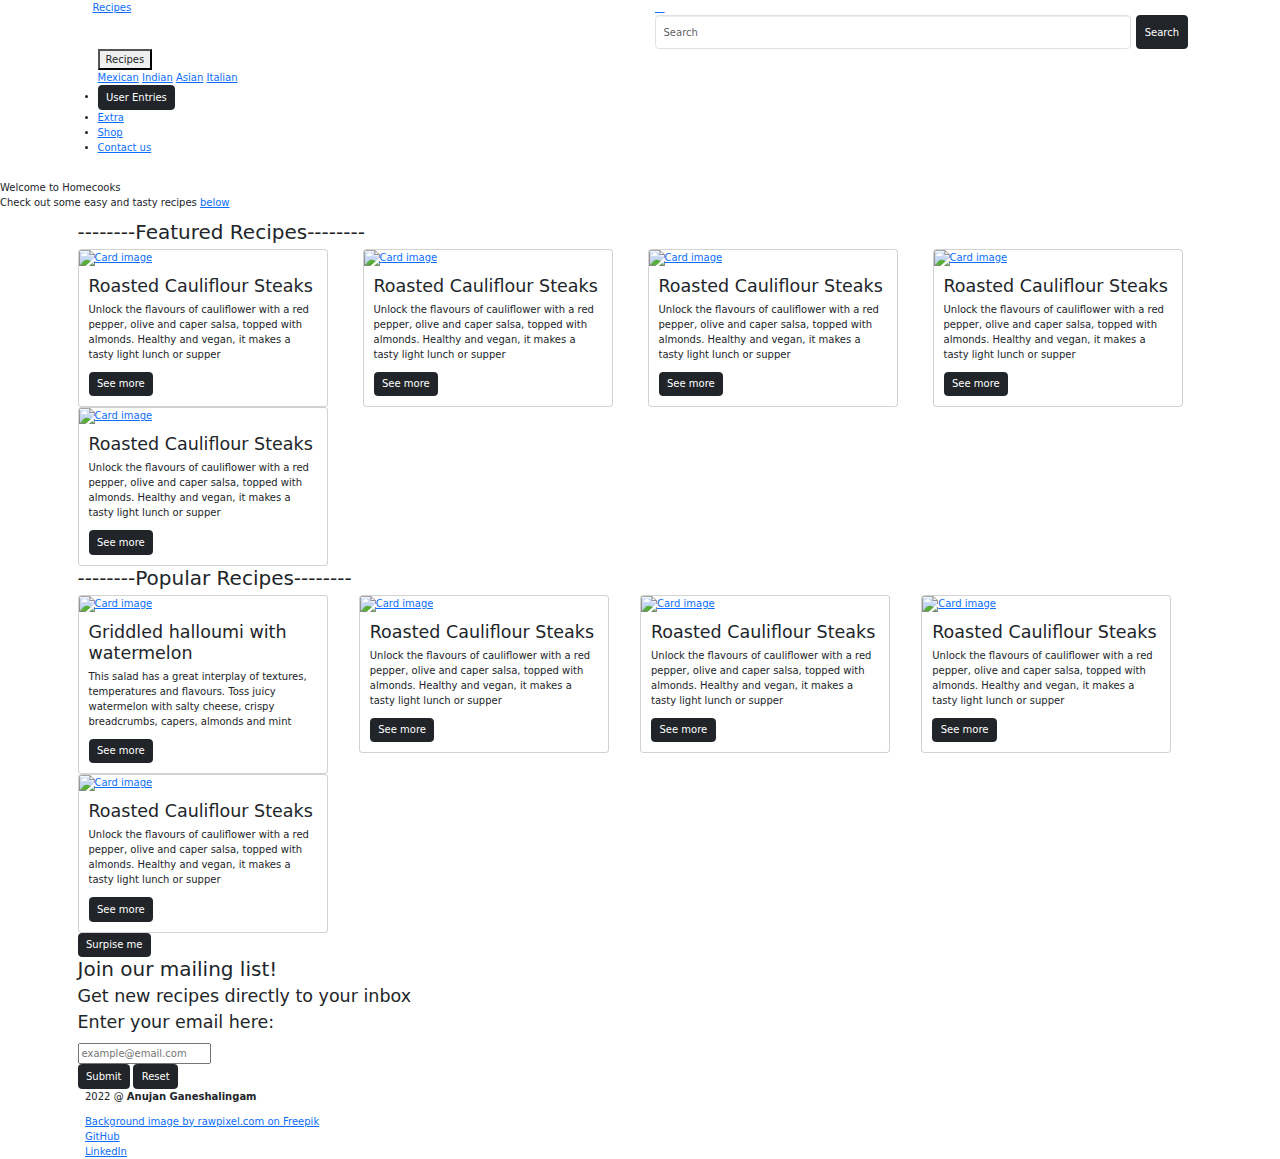
==== index.html @ fc008723 "Add files via upload" ====
<!DOCTYPE html>
<html>
	<head>
		<title>Recipes</title>
		
		<!-- Meta Description for Search Engine Results -->
		<meta name="description" content="Can't decide what to make? Find a great recipe">
		<meta name="viewport" content="width=device-width, initial-scale=1">
		<link rel="stylesheet" href="https://maxcdn.bootstrapcdn.com/bootstrap/3.4.1/css/bootstrap.min.css">
		<script src="https://ajax.googleapis.com/ajax/libs/jquery/3.5.1/jquery.min.js"></script>
		<script src="https://maxcdn.bootstrapcdn.com/bootstrap/3.4.1/js/bootstrap.min.js"></script>

		<link href="https://cdn.jsdelivr.net/npm/bootstrap@5.1.3/dist/css/bootstrap.min.css" rel="stylesheet">
		<script src="https://cdn.jsdelivr.net/npm/bootstrap@5.1.3/dist/js/bootstrap.bundle.min.js"></script>

		<!-- Google Fonts integration: http://www.google.com/fonts -->
		<!-- <link href='http://fonts.googleapis.com/css?family=Open+Sans:400italic,400,700,300|Love+Ya+Like+A+Sister' rel='stylesheet' type='text/css'> -->
		<link rel="preconnect" href="https://fonts.googleapis.com">
		<link rel="preconnect" href="https://fonts.gstatic.com" crossorigin>
		<link href="https://fonts.googleapis.com/css2?family=Comfortaa:wght@300;400;600;700&family=Rubik+Maze&display=swap" rel="stylesheet">		


		<link href="https://fonts.googleapis.com/css2?family=Abril+Fatface&family=Fredoka+One&family=Righteous&display=swap" rel="stylesheet">

		<!-- Normalize to clean up & standardize the browser default styles: http://necolas.github.io/normalize.css/ -->
		<link rel="stylesheet" href="css/normalize.css">
		
		<!-- Custom CSS -->
		<link rel="stylesheet" href="css/style.css">

		<script type="text/javascript">
			function CheckOther(val){
				var element = document.getElementById('cuisineOther');
				var title = document.getElementById('cuisineOtherTitle');
				if(val=='Other'){
					element.style.display='block';
					title.style.display='block';	
				}	
				else
					element.style.display='none'
			}
		</script>

	</head>

	<body>
		<div class="container">		
			<div class="top">
				<div class ='col-sm-6' >
					<p id="logo"><a href="#" title="Main Page">Recipes</a></p>
				</div>

				<div class="col-sm-6" id="links">
					<a class="icons" id="twitter" href="https://www.twitter.com">
						<img src="/images/twitter.png" alt="" width="30">
					</a>
					<a class="icons" href="https://www.facebook.com">
						<img src="/images/facebook.png" alt="" width="30">
					</a>
					<a class="icons" id="insta" href="https://www.instagram.com">
						<img src="/images/instagram.jpeg" alt="" width="35">
					</a>

					<a class="icons" href="#">
						<img src="/images/icon.png" alt="" width="30">
					</a>
					<!-- search bar -->
					<form class="d-flex">
						<input class="form-control me-2" type="text" placeholder="Search">
						<button class="btn btn-dark" type="button" id="search">Search</button>
					</form>
				</div>
			</div>
		</div>
			
		<div class="container">
			<div class="mainNav">
				<header class="main">
					<nav>
						<ul class="clearfix">
							<!-- dropdown menu -->
							<div class="dropdown">
								<button class="dropbtn">Recipes</button>
								<div class="dropdown-content">
									<a href="">Mexican</a>
									<a href="">Indian</a>
									<a href="">Asian</a>
									<a href="">Italian</a>
								</div>
							
							</div>

							<li>
							<div>
										<!-- Button trigger modal -->
								<button type="button" class="btn btn-dark" data-bs-toggle="modal" data-bs-target="#exampleModal" id="userBtn">
									User Entries
								</button>
 
								<div class="modal" id="exampleModal">
									<div class="modal-dialog modal-dialog-centered modal-lg">
										<div class="modal-content">

											<div class="modal-header">
												<!-- <h5 class="modal-title" id="exampleModalLabel"></h5> -->
												<button type="button" class="btn-close" data-bs-dismiss="modal" aria-label="Close">
												</button>
											</div>

											<div class="modal-body">
												<form>
													<fieldset>
														<legend>
															<h2>Enter your recipe here:</h2>
														</legend>
															<!-- <h3>Recipe Title</h3> -->
														<label for="recipeTitle" id="recipeName">
															<h3>Recipe title:</h3>
														</label> 
														<input type="text" id="recipeTitle" name="recipeTitle"> <br>

														<label for="recipe" id="recipe">
															<h3>Recipe:</h3>
														</label> 
														<textarea name="recipe" id="recipe" cols="70" rows="3"></textarea>


														<br>
														<label for="cuisine" id="cuisine">
															<h3>Cuisine:</h3>
														</label> 
														<select name="cuisine" id="cuisine" onchange="CheckOther(this.value);">
															<option>Select a cuisine:</option>
															<option value="Indian">Indian</option>
															<option value="Japanese">Japanese</option>
															<option value="French">French</option>
															<option value="Thai">Thai</option>
															<option value="Greek">Greek</option>
															<option value="Italian">Italian</option>
															<option value="Other">Other</option>
														</select>

														<label for="cuisineOtherTitle" id="cuisineOtherTitle" style="display:none;">
															<h3>Other cuisine:</h3>
														</label>
														<input type="text" name="cuisineOther" id="cuisineOther" style="display:none;" />
												

													
														<br>
														<label for="img" id="img">
															<h3>Upload an Image:</h3>
														</label> 
														<input type="file" id="img" name="img" accept="image/*">

													</fieldset>
													
												</form>
											</div>

											<div class="modal-footer">
												<button type="button" class="btn btn-dark" data-bs-dismiss="modal">Close</button>
												<button type="button" class="btn btn-outline-dark" data-bs-dismiss="modal" >Submit</button>
											</div>
										</div>
									</div>
								</div>
						
							</div>
							
							</li>
							<li><a href="">Extra</a></li>
							<li><a href="">Shop</a></li>
							<li><a href="">Contact us</a></li>
						
						</ul>
					</nav>
				</header>
			</div>
		</div><!-- end container -->
			

		<div class="welcomeContainer">
			<img src="images/welcome.webp" alt="" id="welcome">
			<div class="welcomeText">
				Welcome to Homecooks
				<div id="secondaryText">
					<p>Check out some easy and tasty recipes <a href="#featured">below</a></p>
				</div>
			</div>
		</div>
  

		<div class="container" id="featured">
			<div class="row">
			<h2 id="subTitle">--------Featured Recipes--------</h2>
				<div class="col-sm">
					<div class="card" style="width:250px">
						<a href="/cauliflower.html">
						<img class="card-img-top" src="images/cauliflower.webp" alt="Card image"></a>
						<div class="card-body">
							<h3 class="card-title">Roasted Cauliflour Steaks</h3>
							<p class="card-text">Unlock the flavours of cauliflower with a red pepper, olive and caper salsa, topped with almonds. Healthy and vegan, it makes a tasty light lunch or supper</p>
							<a href="/cauliflower.html"><button type="button" class="btn btn-dark" id="seeMore">See more</button></a>
						</div>
					</div>
				</div>
			
				<div class="col-sm">		
					<div class="card" style="width:250px">
						<a href="#">
						<img class="card-img-top" src="images/cauliflower.webp" alt="Card image"></a>
						<div class="card-body">
							<h3 class="card-title">Roasted Cauliflour Steaks</h3>
							<p class="card-text">Unlock the flavours of cauliflower with a red pepper, olive and caper salsa, topped with almonds. Healthy and vegan, it makes a tasty light lunch or supper</p>
							<a href=""><button type="button" class="btn btn-dark" id="seeMore">See more</button></a>
						</div>	
					</div>
				</div>
			
				<div class="col-sm">		
					<div class="card" style="width:250px">
						<a href="#">
						<img class="card-img-top" src="images/cauliflower.webp" alt="Card image"></a>
						<div class="card-body">
							<h3 class="card-title">Roasted Cauliflour Steaks</h3>
							<p class="card-text">Unlock the flavours of cauliflower with a red pepper, olive and caper salsa, topped with almonds. Healthy and vegan, it makes a tasty light lunch or supper</p>
							<a href=""><button type="button" class="btn btn-dark" id="seeMore">See more</button></a>
						</div>	
					</div>
				</div>
	


				<div class="col-sm">	
					<div class="card" style="width:250px">
						<a href="#">
						<img class="card-img-top" src="images/cauliflower.webp" alt="Card image"></a>
						<div class="card-body">
							<h3 class="card-title">Roasted Cauliflour Steaks</h3>
							<p class="card-text">Unlock the flavours of cauliflower with a red pepper, olive and caper salsa, topped with almonds. Healthy and vegan, it makes a tasty light lunch or supper</p>
							<a href=""><button type="button" class="btn btn-dark" id="seeMore">See more</button></a>
						</div>
					</div>
				</div>
		

				<div class="col-sm">
					<div class="card" style="width:250px">
						<a href="#">
						<img class="card-img-top" src="images/cauliflower.webp" alt="Card image"></a>
						<div class="card-body">
						<h3 class="card-title">Roasted Cauliflour Steaks</h3>
						<p class="card-text">Unlock the flavours of cauliflower with a red pepper, olive and caper salsa, topped with almonds. Healthy and vegan, it makes a tasty light lunch or supper</p>
						<a href=""><button type="button" class="btn btn-dark" id="seeMore">See more</button></a>
					</div>
				</div>
			</div>


			<div class="row">
			<h2 id="subTitle">--------Popular Recipes--------</h2>
				<div class="col-sm">
					<div class="card" style="width:250px">
						<a href="/halloumi.html">
						<img class="card-img-top" src="images/halloumi.webp" alt="Card image"></a>
						<div class="card-body">
							<h3 class="card-title">Griddled halloumi with watermelon</h3>
							<p class="card-text">This salad has a great interplay of textures, temperatures and flavours. Toss juicy watermelon with salty cheese, crispy breadcrumbs, capers, almonds and mint</p>
							<a href=""><button type="button" class="btn btn-dark" id="seeMore">See more</button></a>
						</div>
					</div>
				</div>
			
				<div class="col-sm">		
					<div class="card" style="width:250px">
						<a href="#">
						<img class="card-img-top" src="images/cauliflower.webp" alt="Card image"></a>
						<div class="card-body">
							<h3 class="card-title">Roasted Cauliflour Steaks</h3>
							<p class="card-text">Unlock the flavours of cauliflower with a red pepper, olive and caper salsa, topped with almonds. Healthy and vegan, it makes a tasty light lunch or supper</p>
							<a href=""><button type="button" class="btn btn-dark" id="seeMore">See more</button></a>
						</div>	
					</div>
				</div>
	
				<div class="col-sm">		
					<div class="card" style="width:250px">
						<a href="#">
						<img class="card-img-top" src="images/cauliflower.webp" alt="Card image"></a>
						<div class="card-body">
							<h3 class="card-title">Roasted Cauliflour Steaks</h3>
							<p class="card-text">Unlock the flavours of cauliflower with a red pepper, olive and caper salsa, topped with almonds. Healthy and vegan, it makes a tasty light lunch or supper</p>
							<a href=""><button type="button" class="btn btn-dark" id="seeMore">See more</button></a>
						</div>	
					</div>
				</div>
	


				<div class="col-sm">	
					<div class="card" style="width:250px">
						<a href="#">
						<img class="card-img-top" src="images/cauliflower.webp" alt="Card image"></a>
						<div class="card-body">
							<h3 class="card-title">Roasted Cauliflour Steaks</h3>
							<p class="card-text">Unlock the flavours of cauliflower with a red pepper, olive and caper salsa, topped with almonds. Healthy and vegan, it makes a tasty light lunch or supper</p>
							<a href=""><button type="button" class="btn btn-dark" id="seeMore">See more</button></a>
						</div>
					</div>
				</div>
		

				<div class="col-sm">
					<div class="card" style="width:250px">
						<a href="#">
						<img class="card-img-top" src="images/cauliflower.webp" alt="Card image"></a>
						<div class="card-body">
						<h3 class="card-title">Roasted Cauliflour Steaks</h3>
						<p class="card-text">Unlock the flavours of cauliflower with a red pepper, olive and caper salsa, topped with almonds. Healthy and vegan, it makes a tasty light lunch or supper</p>
						<a href=""><button type="button" class="btn btn-dark" id="seeMore">See more</button></a>
					</div>
				</div>
			</div>
		</div>



		


		
		<div class="container">
			<div class="mx-auto">
				<a href="#" class="random">
					<button type="button" class="btn btn-dark" id="random">
					Surpise me </button>
				</a>
			</div>
		</div>

		<div class="container">		
			<div class="mailing-list">
				<h2>Join our mailing list!</h2>
				<h3>Get new recipes directly to your inbox</h3>
				<form autocomplete="on">
					<label for="email"><h3>Enter your email here:</h3></label><br>
					<input type="email" id="email" name="email"
					placeholder="example@email.com"> <br>
					<!-- <input type="submit" value="Submit">  
					<input type="reset" value="Reset"> -->
					<button type="button" class="btn btn-dark">
						Submit </button>
					<button type="button" class="btn btn-dark">
						Reset </button>


				</form>
			</div>
		</div><!-- end container -->
		



		<footer class="main">
			<div class="container clearfix">
			
				<div id="uncopyright">
					<p> 2022 @ <strong>Anujan Ganeshalingam</strong></p>
					<a href="https://www.freepik.com/free-vector/white-gray-geometric-pattern-background-vector_18240979.htm#query=modern%20background&position=1&from_view=keyword"> Background image by rawpixel.com on Freepik</a>
				</div><!-- end uncopyright -->
				
				<div id="credits">
					<a href="https://www.github.com/anujang">GitHub</a><br>
					<a href="https://www.linkedin.com/in/anujang">LinkedIn</a>

				</div><!-- end credits -->
				
			</div><!-- end container -->
		</footer>
	</body>
</html>
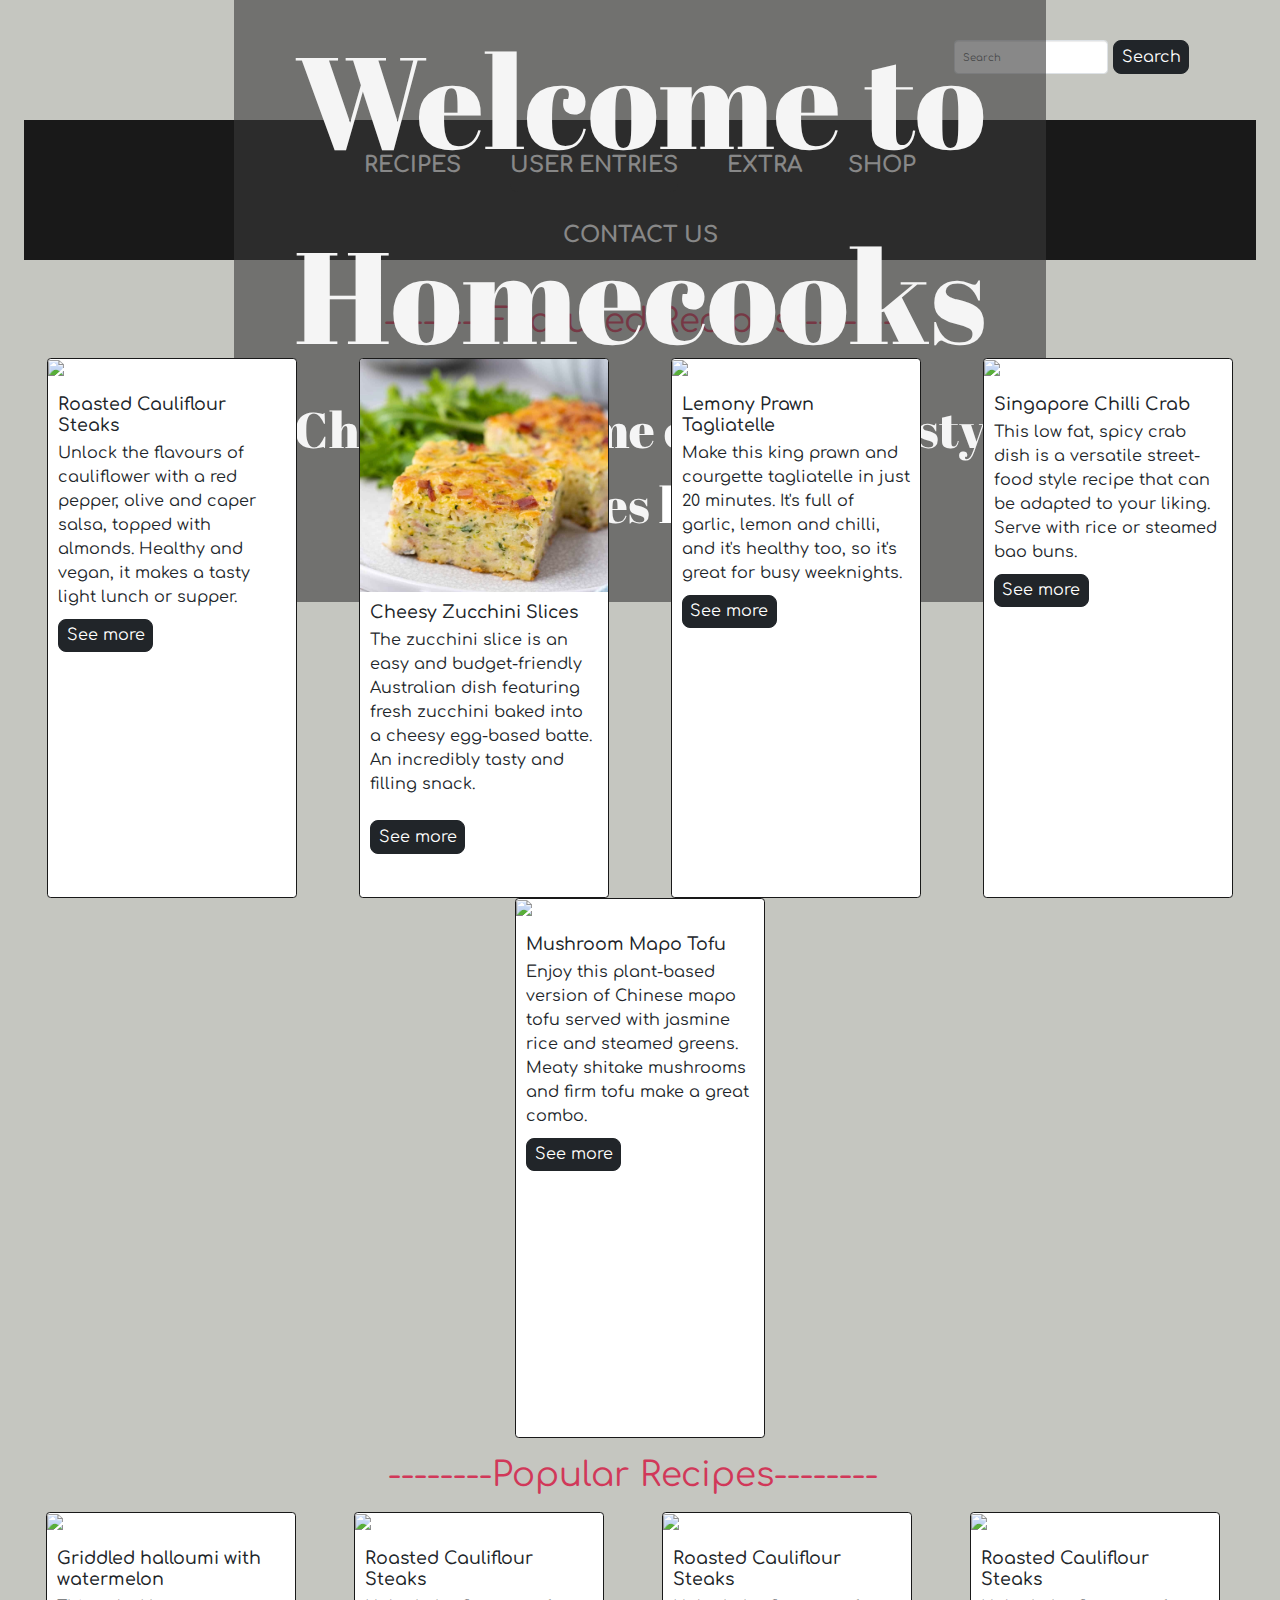
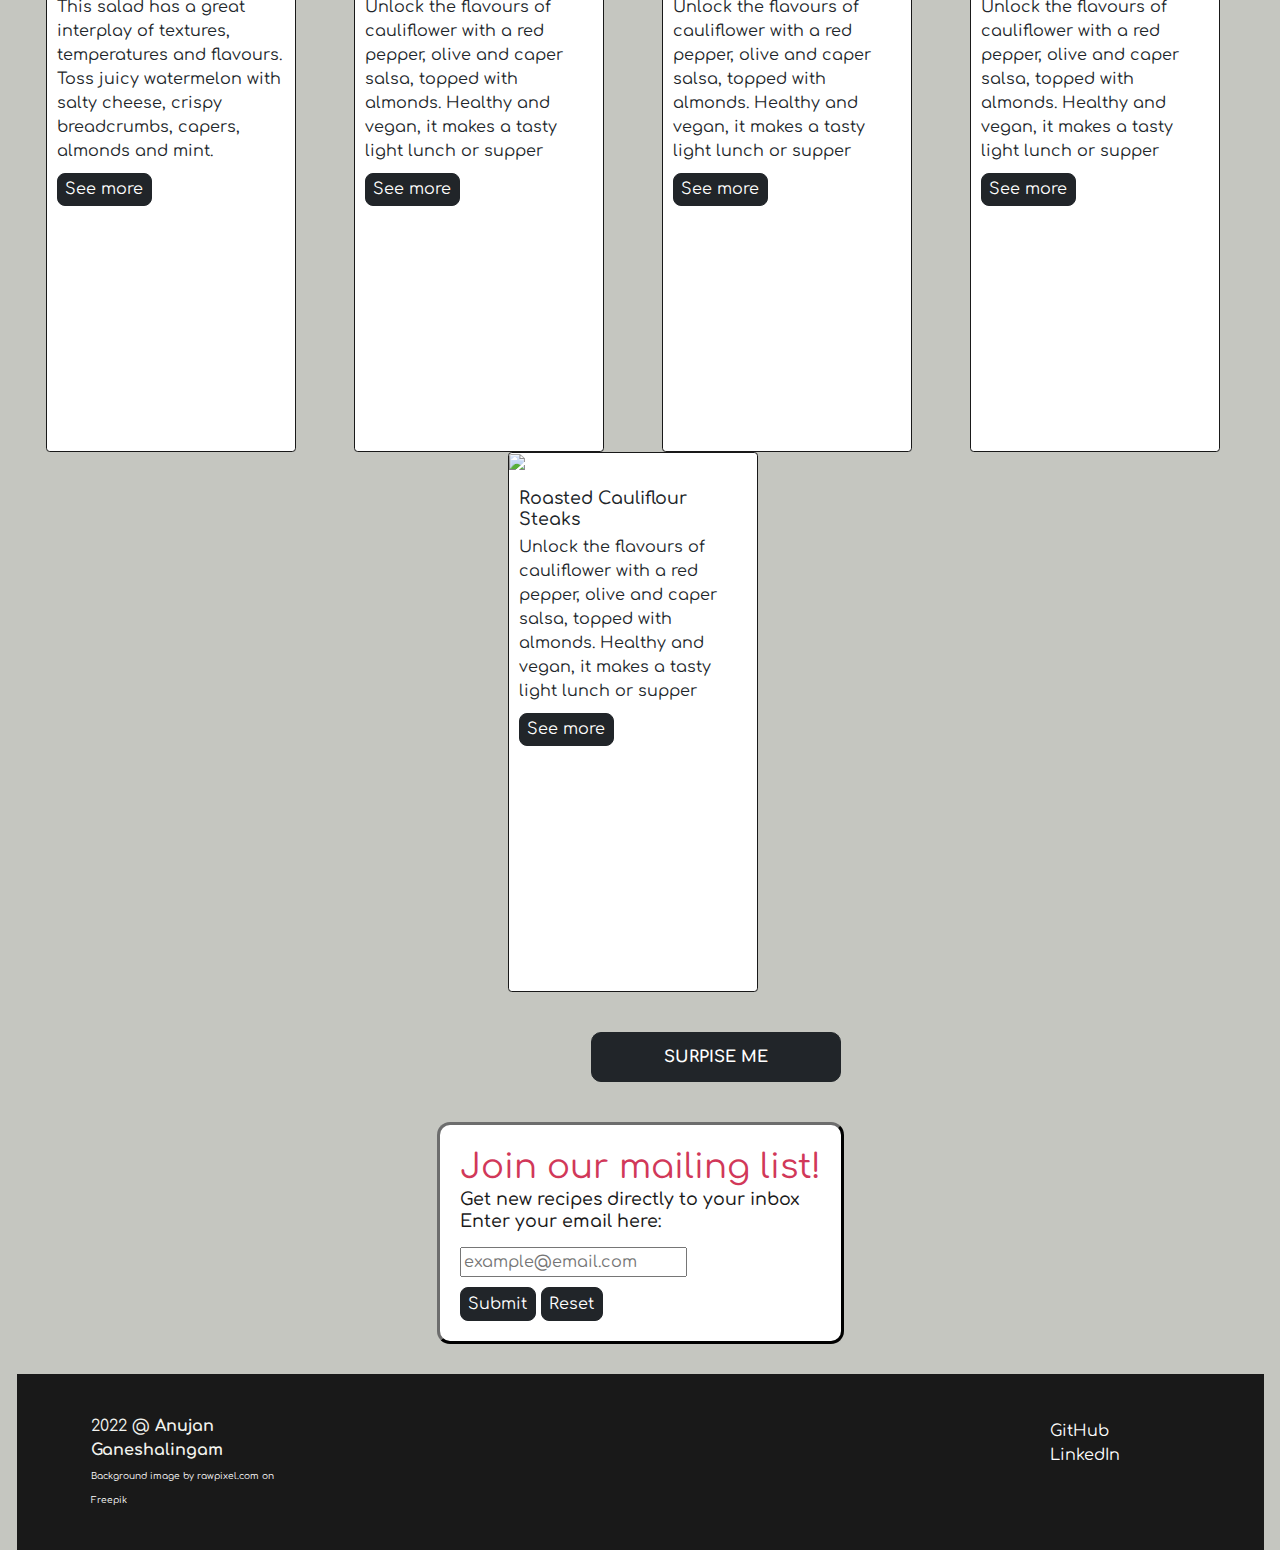
==== commit a9f20351: "Add files via upload" ====
--- a/index.html
+++ b/index.html
@@ -40,6 +40,8 @@
 					element.style.display='none'
 			}
 		</script>
+
+		
 
 	</head>
 
@@ -200,59 +202,60 @@
 						<img class="card-img-top" src="images/cauliflower.webp" alt="Card image"></a>
 						<div class="card-body">
 							<h3 class="card-title">Roasted Cauliflour Steaks</h3>
-							<p class="card-text">Unlock the flavours of cauliflower with a red pepper, olive and caper salsa, topped with almonds. Healthy and vegan, it makes a tasty light lunch or supper</p>
+							<p class="card-text">Unlock the flavours of cauliflower with a red pepper, olive and caper salsa, topped with almonds. Healthy and vegan, it makes a tasty light lunch or supper.</p>
 							<a href="/cauliflower.html"><button type="button" class="btn btn-dark" id="seeMore">See more</button></a>
 						</div>
 					</div>
 				</div>
 			
+				<div class="col-sm">	
+					<div class="card" id="zucc" style="min-width:250px">
+						<a href="/zucchini.html">
+						<img class="card-img-top" src="images/zucc2.jpeg" alt="Card image"></a>
+						<div class="card-body">
+							<h3 class="card-title">Cheesy Zucchini Slices</h3>
+							<p class="card-text">The zucchini slice is an easy and budget-friendly Australian dish featuring fresh zucchini baked into a cheesy egg-based batte. An incredibly tasty and filling snack.</p>
+							<a href="/zucchini.html"><button type="button" class="btn btn-dark" id="seeMoreZucc">See more</button></a>
+						</div>
+					</div>
+				</div>
+			
 				<div class="col-sm">		
 					<div class="card" style="width:250px">
-						<a href="#">
-						<img class="card-img-top" src="images/cauliflower.webp" alt="Card image"></a>
-						<div class="card-body">
-							<h3 class="card-title">Roasted Cauliflour Steaks</h3>
-							<p class="card-text">Unlock the flavours of cauliflower with a red pepper, olive and caper salsa, topped with almonds. Healthy and vegan, it makes a tasty light lunch or supper</p>
-							<a href=""><button type="button" class="btn btn-dark" id="seeMore">See more</button></a>
+						<a href="prawn.html">
+						<img class="card-img-top" src="images/prawn.webp" alt="Card image"></a>
+						<div class="card-body">
+							<h3 class="card-title">Lemony Prawn Tagliatelle</h3>
+							<p class="card-text">Make this king prawn and courgette tagliatelle in just 20 minutes. It's full of garlic, lemon and chilli, and it's healthy too, so it's great for busy weeknights.</p>
+							<a href="prawn.html"><button type="button" class="btn btn-dark" id="seeMore">See more</button></a>
 						</div>	
 					</div>
 				</div>
 			
 				<div class="col-sm">		
 					<div class="card" style="width:250px">
-						<a href="#">
-						<img class="card-img-top" src="images/cauliflower.webp" alt="Card image"></a>
-						<div class="card-body">
-							<h3 class="card-title">Roasted Cauliflour Steaks</h3>
-							<p class="card-text">Unlock the flavours of cauliflower with a red pepper, olive and caper salsa, topped with almonds. Healthy and vegan, it makes a tasty light lunch or supper</p>
-							<a href=""><button type="button" class="btn btn-dark" id="seeMore">See more</button></a>
+						<a href="/crab.html">
+						<img class="card-img-top" src="images/crab.webp" alt="Card image"></a>
+						<div class="card-body">
+							<h3 class="card-title">Singapore Chilli Crab</h3>
+							<p class="card-text">This low fat, spicy crab dish is a versatile street-food style recipe that can be adapted to your liking. Serve with rice or steamed bao buns.</p>
+							<a href="/crab.html"><button type="button" class="btn btn-dark" id="seeMore">See more</button></a>
 						</div>	
 					</div>
 				</div>
 	
 
 
-				<div class="col-sm">	
-					<div class="card" style="width:250px">
-						<a href="#">
-						<img class="card-img-top" src="images/cauliflower.webp" alt="Card image"></a>
-						<div class="card-body">
-							<h3 class="card-title">Roasted Cauliflour Steaks</h3>
-							<p class="card-text">Unlock the flavours of cauliflower with a red pepper, olive and caper salsa, topped with almonds. Healthy and vegan, it makes a tasty light lunch or supper</p>
-							<a href=""><button type="button" class="btn btn-dark" id="seeMore">See more</button></a>
-						</div>
-					</div>
-				</div>
 		
 
 				<div class="col-sm">
 					<div class="card" style="width:250px">
-						<a href="#">
-						<img class="card-img-top" src="images/cauliflower.webp" alt="Card image"></a>
-						<div class="card-body">
-						<h3 class="card-title">Roasted Cauliflour Steaks</h3>
-						<p class="card-text">Unlock the flavours of cauliflower with a red pepper, olive and caper salsa, topped with almonds. Healthy and vegan, it makes a tasty light lunch or supper</p>
-						<a href=""><button type="button" class="btn btn-dark" id="seeMore">See more</button></a>
+						<a href="/mushroom.html">
+						<img class="card-img-top" src="images/mushroom.webp" alt="Card image"></a>
+						<div class="card-body">
+						<h3 class="card-title">Mushroom Mapo Tofu</h3>
+						<p class="card-text">Enjoy this plant-based version of Chinese mapo tofu served with jasmine rice and steamed greens. Meaty shitake mushrooms and firm tofu make a great combo.</p>
+						<a href="/mushroom.html"><button type="button" class="btn btn-dark" id="seeMore">See more</button></a>
 					</div>
 				</div>
 			</div>
@@ -266,8 +269,8 @@
 						<img class="card-img-top" src="images/halloumi.webp" alt="Card image"></a>
 						<div class="card-body">
 							<h3 class="card-title">Griddled halloumi with watermelon</h3>
-							<p class="card-text">This salad has a great interplay of textures, temperatures and flavours. Toss juicy watermelon with salty cheese, crispy breadcrumbs, capers, almonds and mint</p>
-							<a href=""><button type="button" class="btn btn-dark" id="seeMore">See more</button></a>
+							<p class="card-text">This salad has a great interplay of textures, temperatures and flavours. Toss juicy watermelon with salty cheese, crispy breadcrumbs, capers, almonds and mint.</p>
+							<a href="#"><button type="button" class="btn btn-dark" id="seeMore">See more</button></a>
 						</div>
 					</div>
 				</div>
@@ -279,7 +282,7 @@
 						<div class="card-body">
 							<h3 class="card-title">Roasted Cauliflour Steaks</h3>
 							<p class="card-text">Unlock the flavours of cauliflower with a red pepper, olive and caper salsa, topped with almonds. Healthy and vegan, it makes a tasty light lunch or supper</p>
-							<a href=""><button type="button" class="btn btn-dark" id="seeMore">See more</button></a>
+							<a href="#"><button type="button" class="btn btn-dark" id="seeMore">See more</button></a>
 						</div>	
 					</div>
 				</div>
@@ -291,7 +294,7 @@
 						<div class="card-body">
 							<h3 class="card-title">Roasted Cauliflour Steaks</h3>
 							<p class="card-text">Unlock the flavours of cauliflower with a red pepper, olive and caper salsa, topped with almonds. Healthy and vegan, it makes a tasty light lunch or supper</p>
-							<a href=""><button type="button" class="btn btn-dark" id="seeMore">See more</button></a>
+							<a href="#"><button type="button" class="btn btn-dark" id="seeMore">See more</button></a>
 						</div>	
 					</div>
 				</div>
@@ -305,7 +308,7 @@
 						<div class="card-body">
 							<h3 class="card-title">Roasted Cauliflour Steaks</h3>
 							<p class="card-text">Unlock the flavours of cauliflower with a red pepper, olive and caper salsa, topped with almonds. Healthy and vegan, it makes a tasty light lunch or supper</p>
-							<a href=""><button type="button" class="btn btn-dark" id="seeMore">See more</button></a>
+							<a href="#"><button type="button" class="btn btn-dark" id="seeMore">See more</button></a>
 						</div>
 					</div>
 				</div>
@@ -318,26 +321,61 @@
 						<div class="card-body">
 						<h3 class="card-title">Roasted Cauliflour Steaks</h3>
 						<p class="card-text">Unlock the flavours of cauliflower with a red pepper, olive and caper salsa, topped with almonds. Healthy and vegan, it makes a tasty light lunch or supper</p>
-						<a href=""><button type="button" class="btn btn-dark" id="seeMore">See more</button></a>
+						<a href="#"><button type="button" class="btn btn-dark" id="seeMore">See more</button></a>
 					</div>
 				</div>
 			</div>
 		</div>
 
 
-
-		
-
-
-		
+		<script type="text/javascript">
+			function randomSelect() {
+				const sites = [
+					'/zucchini.html',
+					'/cauliflower.html',
+		 			'/halloumi.html'
+				];
+				let randInd = Math.floor(Math.random() * sites.length);
+				let randSite = sites[randInd];
+			return randSite
+			}
+
+			
+		</script>
+		<!-- 
+		<script type="text/javascript">
+			a = document.getElementById('random')
+			a.setAttribute('href', randSite)
+		</script> -->
+
 		<div class="container">
 			<div class="mx-auto">
-				<a href="#" class="random">
+				<a href="/" class="random" id="randSelect" onclick="randomSelect()">
 					<button type="button" class="btn btn-dark" id="random">
 					Surpise me </button>
 				</a>
 			</div>
 		</div>
+
+		<script>
+			function randomSelect() {
+				const sites = [
+					'/zucchini.html',
+					'/cauliflower.html',
+		 			'/halloumi.html',
+					'/prawn.html',
+					'/mushroom.html',
+					'/crab.html'
+					
+				];
+				let randInd = Math.floor(Math.random() * sites.length);
+				let randSite = sites[randInd];
+			return randSite
+			}
+			randSelected = randomSelect()
+			document.getElementById('randSelect').href = randSelected
+		</script>
+
 
 		<div class="container">		
 			<div class="mailing-list">
--- a/css/style.css
+++ b/css/style.css
@@ -0,0 +1,508 @@
+    html {
+        scroll-behavior: smooth;
+    }
+    
+    body {
+        /* background: #f2f3ee url('../images/bg-tile.gif') top left repeat; */
+        background: #c5c6c0 url('../images/bg1.jpg');
+        color: #191919;
+        -webkit-font-smoothing: antialiased;
+        text-rendering: optimizelegibility;
+        font-size: 16px;
+        /* font-family: 'Open Sans', "Helvetica Neue", Arial, sans-serif; */
+        font-family: 'Comfortaa';
+        margin: 0px;
+    }
+
+
+    /* ================== Main Container ====================== */
+
+
+    .container {
+        max-width: 1400px;
+        width: auto;
+        margin: 0 auto;
+        padding: 0px 24px;
+    }
+
+
+    /* ==================== Top Bar ========================= */
+    
+    .container .top #links .d-flex{
+        max-width:300px;
+        margin-top: 40px;
+        float: right;
+        margin-left: 6px;
+        margin-right: 10px;
+    }
+
+    input .form-control{
+        background-color: #191919;
+        color:#c5c6c0
+    }
+
+    #instagram{
+        margin-top: -2px;
+    }
+
+    #twitter{
+        margin : auto 100px;
+    }
+
+    .icons:hover{
+        opacity: 0.5;
+    }
+
+    .container .top .col-sm-6 #logo a{
+		display: block;
+		width: 400px;
+		height: 120px;
+		background: url('../images/tempLogo.png') center center no-repeat;
+		text-indent: -9999px;
+
+	}
+
+    /* hover opacity */
+    .container .top .col-sm-6 #logo a:hover {
+        padding: 0;
+        background: url('../images/tempLogo.png') center center no-repeat;
+        opacity: 0.5;
+    }
+    
+	.container .top #links .icons{
+		float: right;
+		margin: 4px;
+        margin-top: 45px;
+	}
+
+	
+
+    #search{
+        margin-right: 10px;
+    }
+
+
+    /* ==================== Nav Bar ========================= */
+
+    a:link{
+        text-decoration: none;
+    }
+
+    .mainNav{
+        font-size: 22px;
+    }
+
+	header nav {
+		text-align: center;
+        font-family: 'Comfortaa';
+
+	}
+	
+	header nav ul {
+		margin: 0;
+		padding:0 275px;
+		list-style: none;
+		display: inline-block;
+		line-height: 50px;
+		width:auto;
+		background-color: #191919;
+		color: white
+	}
+	
+
+	header nav ul li {
+		display: inline-block;
+		padding: 0 20px;
+	}
+	
+	header nav ul li a:hover {
+		color: #d13859;
+		padding-top: 20px;
+		/* background: url('../images/tiny-donut.png') top center no-repeat; */
+	}
+	
+	header nav ul li a {
+		text-transform: uppercase;
+		text-decoration: none;
+		font-weight: bold;
+	}
+
+
+
+    /* ==================== Dropdown ========================= */
+
+.dropbtn {
+	background-color: #191919;
+	color: white;
+	padding: 20px;
+	/* font-size: 20px; */
+	border: none;
+	text-transform: uppercase;
+	text-decoration: none;
+	font-weight: bold;
+    font-family: 'Comfortaa';
+
+  }
+  
+  /* The container <div> - needed to position the dropdown content */
+  .dropdown {
+	position: relative;
+	display: inline-block;
+  }
+  
+  /* Dropdown Content (Hidden by Default) */
+  .dropdown-content {
+	display: none;
+	position: absolute;
+	background-color: #191919;
+    
+	min-width: 160px;
+	/* box-shadow: 0px 8px 16px 0px rgba(0,0,0,0.2); */
+	z-index: 1;
+	margin-left: -10px;
+  }
+  
+  /* Links inside the dropdown */
+  .dropdown-content a {
+	color: rgb(255, 255, 255);
+	padding: 0px 8px;
+	text-decoration: none;
+	display: block;
+	text-transform: uppercase;
+	text-decoration: none;
+	font-weight: bold;
+  }
+  
+  /* Change color of dropdown links on hover */
+  .dropdown-content a:hover {background-color: #d13859;}
+  
+  /* Show the dropdown menu on hover */
+  .dropdown:hover .dropdown-content {display: block;}
+  
+  /* Change the background color of the dropdown button when the dropdown content is shown */
+  .dropdown:hover .dropbtn {
+	background-color: #191919;
+	color: #d13859; 
+    }
+
+    
+
+
+
+
+	/* =================== Body ==================== */
+
+
+    .welcomeContainer{
+        max-width: 1400px;
+        width: auto;
+        margin: 0 auto;
+        padding: 0px 22px;
+        position: relative;
+        text-align: center;
+        color: whitesmoke;
+    }
+
+    #secondaryText a:hover{
+        color: #d13859;
+    }
+
+    #welcome{
+        max-width: 1347px;
+        width:auto;
+        padding-left: 3px;
+        padding-right: 0px;
+    }
+
+    .welcomeText{
+        position: absolute;
+        top: 50%;
+        left: 50%;
+        transform: translate(-50%, -50%);
+        font-size: 130px;
+        font-family: 'Comfortaa';
+        font-weight: 400;
+        background-color: rgba(57, 56, 56, 0.6);
+        padding: 60px;
+        font-family: 'Abril Fatface', cursive;
+    }
+
+    #secondaryText{
+        font-size: 50px;
+    }
+
+    #subTitle{
+        text-align: center;
+        padding: 15px 0px;
+    }
+    
+    .card{
+        margin: auto;
+    }
+
+    .card-img-top:hover{
+        opacity: 0.6;
+    }
+
+    .card {
+        /* background-color: #c5c6c0; */
+        min-height: 540px ;
+        max-height: 540px;
+        max-width: 250px;
+    }
+    
+
+
+    #random{
+        margin: 40px 550px;
+        height: 50px;
+        width: 250px;
+        text-transform: uppercase;
+        text-decoration: none;
+        font-weight: bold;
+        font-size: 16px;
+        border-radius: 10px;
+	}
+
+    .btn-dark:hover{
+        color: #191919;
+        background-color: #f2f3ee;
+    }
+    
+    #seeMore{ 
+    margin-top: 10px;
+    }
+
+    #seeMoreZucc {
+        margin-top: 24px
+    }
+
+    .mailing-list{
+        margin: 0 100px 30px;
+        background-color: #ffffff;
+        padding: 20px;
+        border-style: outset;
+        border-radius: 13px;
+        border-color: #191919;
+    }
+
+    
+
+	/* =================== Modal ==================== */
+
+
+    #userBtn{
+		margin: 3px;
+		padding: 0px 0px;
+        padding-bottom: 2px;
+		list-style: none;
+		display: inline-block;
+		line-height: 50px;
+		width:auto;
+		background-color: #191919;
+		color: white;
+        border: #191919;
+        text-transform: uppercase;
+		text-decoration: none;
+		font-weight: bold;
+        font-size: 22px;
+    }
+
+    #userBtn:hover{
+        color: #d13859;
+    }
+
+    .modal-body{
+        color: #191919;
+    }
+
+    .modal-body #recipe{
+        max-width: 400px;
+    }
+
+
+    #cuisineOther{
+        margin: auto;
+    }
+
+    #img{
+        margin:auto;
+    }
+
+    .card{
+        border-style: solid;
+        border-color: #191919;
+    }
+
+
+
+
+    
+	/* =================== Mailing List ==================== */
+
+
+    #email{
+        margin:10px 0px;
+    }
+
+
+	/* =================== Footer ==================== */
+    
+    
+    footer.main {
+        background: #191919 top left repeat;
+        color: #f2f3ee;
+        padding: 30px 0;
+    }
+    footer.main a:hover {
+        color: #f2f3ee;
+    }
+    
+    #uncopyright, #credits {
+        width: 240px;
+        float: left;
+        padding: 10px 0 10px 50px;
+    }
+    
+    /* #uncopyright {
+        background: url('../images/icon-recycle.png') center left no-repeat;
+    } */
+
+    #uncopyright a {
+        font-size: 9px
+    }
+    
+    #credits {
+        background: url('../images/icon-apple.png') center left no-repeat;
+        float: right;
+        margin-top: 5px;
+    }
+    
+    
+    
+    .clearfix:after {
+        visibility: hidden;
+        display: block;
+        content: "";
+        clear: both;
+        height: 0;
+    }
+    * html .group             { zoom: 1; } /* IE6 */
+    *:first-child+html .group { zoom: 1; } /* IE7 */
+
+
+
+    /* =================== Typography ==================== */
+    
+    h1, h2 {
+        /* font-family: 'Love Ya Like A Sister', cursive; */
+        font-family: 'Comfortaa';
+        color: #d13859;
+        font-size: 40px;
+        font-weight: normal;
+        line-height: 44px;
+        margin: 0;
+    }
+    
+    h1 {
+        text-align: center;
+        background: url('../images/header-divider.png') bottom center no-repeat;
+        padding: 0 0 20px;
+    }
+    
+    h1 em {
+        color: #191919;
+        font-style: normal;
+    }
+    
+    h2 {
+        font-size: 34px;
+    }
+    
+    h3 {
+        margin: 0;
+    }
+    
+    p.lead {
+        font-size: 30px;
+        font-weight: 300;
+        text-align: center;
+        margin: 10px 0;
+    }
+    
+    p {
+        margin: 0;
+    }
+    
+    a:link {
+        color: #ffffff;
+    }
+    
+    a:visited {
+        color: #ffffff;
+    }
+    
+    a:hover {
+        color: #191919;
+    }
+    
+    hr {
+        border: none;
+        height: 33px;
+        width: 333px;
+        margin: 30px auto;
+        background: url('../images/divider.png') center center no-repeat;
+    }
+
+    .btn {
+        font-size: 16px;
+        border-radius: 8px;
+    }
+
+    
+
+
+        /* =================== Recipe Pages ==================== */
+
+    #recipe-card{
+        border-style: solid;
+        border-color: #191919;
+        border-width: 6px;
+        margin: 10px;
+
+        padding: 10px;
+    }
+
+    /* .recipe-card h1, h2, h3, h4, a{
+        padding: 3px;
+    } */
+
+    #share{
+        margin: 10px 0
+    }
+
+    .recipe-card h1{
+        font-weight: 900;
+    }
+
+    #recipe-card a{
+        color: #191919;
+        text-decoration:underline;
+    }
+
+    #recipe-card h2{
+        font-size: 20px;
+        color: #191919;
+    }
+
+    #recipe-card h3{
+        color: #191919;
+    }
+
+    .container .recipe-card .row img{
+        display: block;
+        margin: auto;
+        border-style: solid;
+        border-color: #191919;
+        border-width: 3px;
+    }